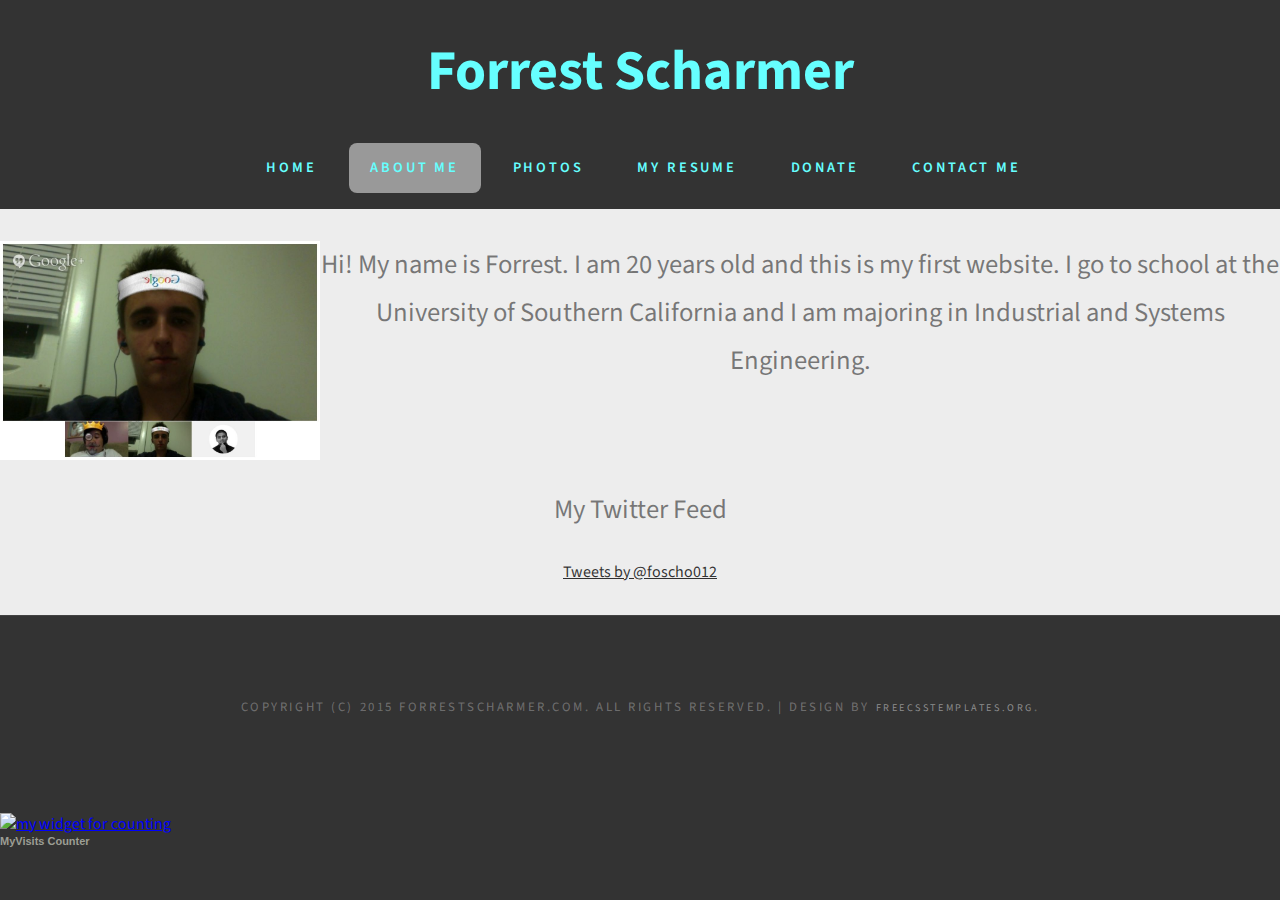
==== aboutme.html @ 86288b99 "first" ====
<!DOCTYPE html PUBLIC "-//W3C//DTD XHTML 1.0 Transitional//EN" "http://www.w3.org/TR/xhtml1/DTD/xhtml1-transitional.dtd">
<html xmlns="http://www.w3.org/1999/xhtml">
<head>
<meta http-equiv="Content-Type" content="text/html; charset=UTF-8" />
<title>Untitled Document</title>
</head>
<!--
Design by Free CSS Templates
http://www.freecsstemplates.org
Released for free under a Creative Commons Attribution 2.5 License

Name       : Veridical 
Description: A two-column, fixed-width design with dark color scheme.
Version    : 1.0
Released   : 20131203

-->

<link href="http://fonts.googleapis.com/css?family=Source+Sans+Pro:200,300,400,600,700,900" rel="stylesheet" />
<link href="css/default.css" rel="stylesheet" type="text/css" media="all" />
<link href="css/fonts.css" rel="stylesheet" type="text/css" media="all" />

<!--[if IE 6]><link href="default_ie6.css" rel="stylesheet" type="text/css" /><![endif]-->

</head>
<body>
<div id="header-wrapper">
	<div id="header" class="container">
		<!--<div id="menu"></div>-->
		<div id="logo">
		  <h1><a href="#">Forrest Scharmer</a></h1>
		</div>
	</div>
</div>





<div id="header-wrapper">

	<div id="header" class="container">

		<div id="menu">

			<ul>

				<li><a href="index.html" accesskey="1" title="">Home</a></li>

				<li class="current_page_item"><a href="aboutme.html" accesskey="2" title="">About Me</a></li>

				<li><a href="photos.html" accesskey="3" title="">Photos</a></li>

				<li><a href="myresume.html" accesskey="4" title="">My Resume</a></li>

				<li><a href="donate.html" accesskey="5" title="">Donate</a></li>
				<li><a href="contactme.html" accesskey="6" title="">Contact Me</a></li>

			</ul>

		</div>


	</div>

</div>



<div id="wrapper1">
  <div id="welcome" class="container">

	<div>
    <img src="images/me.jpg" alt="Schawtze" width="320" align="left">
    </div>
    <div>
    <p>Hi! My name is Forrest. I am 20 years old and this is my first website. I go to school at the University of Southern California and I am majoring in Industrial and Systems Engineering.</p>
    </div>
    
    <p>&nbsp;</p>
    
    <div class="content3">
    
    	<p>My Twitter Feed</p>
            
            
        <a class="twitter-timeline" href="https://twitter.com/foscho012" data-widget-id="476465702979657728">Tweets by @foscho012</a>
<script>!function(d,s,id){var js,fjs=d.getElementsByTagName(s)[0],p=/^http:/.test(d.location)?'http':'https';if(!d.getElementById(id)){js=d.createElement(s);js.id=id;js.src=p+"://platform.twitter.com/widgets.js";fjs.parentNode.insertBefore(js,fjs);}}(document,"script","twitter-wjs");</script>

	</div>
    
    
    
  </div>
</div>



















<div id="copyright">

	<p>Copyright (c) 2015 forrestscharmer.com. All rights reserved. | Design by <a href="http://www.freecsstemplates.org/" rel="nofollow">FreeCSSTemplates.org</a>.

    </p>
</div>

<!-- hitwebcounter Code START -->
<a href="http://www.hitwebcounter.com/" target="_blank">
<img src="http://hitwebcounter.com/counter/counter.php?page=6081065&style=0006&nbdigits=7&type=page&initCount=0" title="my widget for counting" Alt="my widget for counting"   border="0" >
</a><br/>
<!-- hitwebcounter.com --><a href="http://www.hitwebcounter.com/counterresources.php" title="MyVisits Counter" 
target="_blank" style="font-family: Arial, Helvetica, sans-serif; 
font-size: 11px; color: #9C9E94; text-decoration: none ;"><strong>MyVisits Counter</strong>
</a>   


</body>
		

</html>

</html>
---- css/default.css ----
html, body
	{
		height: 100%;
	}
	
	body
	{
	margin: 0px;
	padding: 0px;
	background: #333333;
	font-family: 'Source Sans Pro', sans-serif;
	font-size: 12pt;
	font-weight: 400;
	color: #FFFF00;
	}
	
	
	h1, h2, h3
	{
	margin: 0;
	padding: 0;
	}
	
	p, ol, ul
	{
		margin-top: 0;
	}
	
	ol, ul
	{
	padding: 0;
	list-style: none;
	font-weight: bold;
	text-align: left;
	}
	
	p
	{
	line-height: 180%;
	font-size: 20pt;
	}
	
	strong
	{
	}
	
	a
	{
		color: #0000FF;
	}
	
	a:hover
	{
		text-decoration: none;
	}
	

	.container
	{
	margin-top: 0px;
	margin-right: auto;
	margin-bottom: 0px;
	margin-left: auto;
	}
	

/*********************************************************************************/
/* Form Style                                                                    */
/*********************************************************************************/

		form
		{
		}
		
			form label
			{
				display: block;
				text-align: left;
				margin-bottom: 0.5em;
			}
			
			form .submit
			{
				margin-top: 2em;
				background: #8DCB89;
				border-radius: 8px;
				line-height: 1.5em;
				font-size: 1.3em;
			}
		
			form input.text,
			form select,
			form textarea
			{
				position: relative;
				-webkit-appearance: none;
				display: block;
				border: 0;
				background: #fff;
				background: rgba(255,255,255,0.75);
				width: 90%;
				border-radius: 0.50em;
				margin: 1em 0em;
				padding: 1em 1em;
				box-shadow: inset 0 0.1em 0.1em 0 rgba(0,0,0,0.05);
				border: solid 1px rgba(0,0,0,0.15);
				-moz-transition: all 0.35s ease-in-out;
				-webkit-transition: all 0.35s ease-in-out;
				-o-transition: all 0.35s ease-in-out;
				-ms-transition: all 0.35s ease-in-out;
				transition: all 0.35s ease-in-out;
				font-family: 'Source Sans Pro', sans-serif;
				font-size: 1em;
				outline: none;
			}

				form input.text:hover,
				form select:hover,
				form textarea:hover
				{
				}

				form input.text:focus,
				form select:focus,
				form textarea:focus
				{
					box-shadow: 0 0 2px 1px #E0E0E0;
					background: #fff;
				}
				
				form textarea
				{
					min-height: 10em;
				}

				form .formerize-placeholder
				{
					color: #555 !important;
				}

				form ::-webkit-input-placeholder
				{
					color: #555 !important;
				}

				form :-moz-placeholder
				{
					color: #555 !important;
				}

				form ::-moz-placeholder
				{
					color: #555 !important;
				}

				form :-ms-input-placeholder
				{
					color: #555 !important;
				}

				form ::-moz-focus-inner
				{
					border: 0;
				}


/*********************************************************************************/
/* Image Style                                                                   */
/*********************************************************************************/

	.image
	{
		display: inline-block;
		border: 1px solid rgba(0,0,0,.1);
	}
	
	.image img
	{
		display: block;
		width: 100%;
	}
	
	.image-full
	{
		display: block;
		width: 100%;
		margin: 0 0 3em 0;
	}
	
	.image-left
	{
		float: left;
		margin: 0 2em 2em 0;
	}
	
	.image-centered
	{
		display: block;
		margin: 0 0 2em 0;
	}
	
	.image-centered img
	{
		margin: 0 auto;
		width: auto;
	}

/*********************************************************************************/
/* List Styles                                                                   */
/*********************************************************************************/

	ul.style1
	{
	}


/*********************************************************************************/
/* Social Icon Styles                                                            */
/*********************************************************************************/

	ul.contact
	{
		margin: 0;
		padding: 0em 0em 3em 0em;
		list-style: none;
	}
	
	ul.contact li
	{
		display: inline-block;
		padding: 0em 0.50em;
		font-size: 3em;
	}
	
	ul.contact li span
	{
		display: none;
		margin: 0;
		padding: 0;
	}
	
	ul.contact li a
	{
	}

	ul.contact li a:hover:before
	{
		color: #FFF;
	}
	
	ul.contact li a:before
	{
		display: inline-block;
		text-align: center;
		color: rgba(255,255,255,.4);
	}
	

/*********************************************************************************/
/* Button Style                                                                  */
/*********************************************************************************/

	.button
	{
	display: inline-block;
	margin-top: 2em;
	border-radius: 8px;
	letter-spacing: 0.20em;
	line-height: 1.8em;
	text-decoration: none;
	text-transform: uppercase;
	font-weight: 400;
	font-size: 1.2em;
	color: #FFF;
	background-color: #999999;
	width: 350px;
	
	margin-right: 15px;
	margin-left: 15px;
	padding-top: 4em;
	padding-bottom: 4em;
	/*padding-right: 2em;
	padding-left: 6em;
	height: 150px;
	*/
	}
	
	.button:before
	{
		display: inline-block;
		background: #8DCB89;
		margin-right: 1em;
		width: 40px;
		height: 40px;
		line-height: 40px;
		border-radius: 20px;
		text-align: center;
		color: #272925;
	}
	
	.button-small
	{
		padding: 0.9em 2em;
		background: #8DCB89;
		border-radius: 5px;
		line-height: 1.8em;
		font-size: 1em;
	}
		
/*********************************************************************************/
/* Heading Titles                                                                */
/*********************************************************************************/

	.title
	{
		margin-bottom: 3em;
	}
	
	.title h2
	{
		font-size: 2.8em;
		color: rgba(255,255,255,0.9);
	}
	
	.title .byline
	{
		letter-spacing: 0.15em;
		text-transform: uppercase;
		font-weight: 400;
		font-size: 1.1em;
		color: #6F6F6F;
	}

/*********************************************************************************/
/* Header                                                                        */
/*********************************************************************************/

	#header-wrapper
	{
	overflow: hidden;
	background-size: cover;
	padding-top: 0em;
	padding-right: 0em;
	padding-bottom: 0em;
	padding-left: 0em;
	}

	#header
	{
	}

/*********************************************************************************/
/* Logo                                                                          */
/*********************************************************************************/

	#logo
	{
		padding: 2em 0em;
		text-align: center;
	}
	
	#logo h1
	{
		font-size: 3.5em;
	}
	
	#logo a
	{
	text-decoration: none;
	color: #6FF;
	}
	
	#logo span
	{
		letter-spacing: 0.10em;
		text-transform: uppercase;
		font-size: 0.90em;
		color: rgba(255,255,255,0.5);
	}

	#logo span a
	{
		color: rgba(255,255,255,0.8);
	}
	
	

/*********************************************************************************/
/* Menu                                                                          */
/*********************************************************************************/

	#menu
	{
	color: #30F;
	}
	
	#menu ul
	{
		text-align: center;
	}
	
	#menu li
	{
	display: inline-block;
	color: #30F;
	}
	
	#menu li a, #menu li span
	{
	display: inline-block;
	margin-left: 0.50em;
	padding: 1em 1.5em;
	letter-spacing: 0.20em;
	text-decoration: none;
	font-size: 0.9em;
	font-weight: 600;
	text-transform: uppercase;
	outline: 0;
	color: #6FF;
	}
	
	#menu li:hover a, #menu li.active a, #menu li.active span
	{
	color: #9C8E6D;
	}
	
	#menu .current_page_item a
	{
	background: #999;
	border-radius: 8px;
	color: #6FF;
	}
	
	#menu .menu li:hover .sub-menu {
    z-index:1;
    opacity:1;
	}
 
	#menu .sub-menu {
    width:160%;
    padding:5px 0px;
    position:absolute;
    top:100%;
    left:0px;
    z-index:-1;
    opacity:0;
    transition:opacity linear 0.15s;
    box-shadow:0px 2px 3px rgba(0,0,0,0.2);
    background:#2e2728;
}
 
	#menu .sub-menu li {
    display:block;
    font-size:16px;
}
 
	#menu .sub-menu li a {
    padding:10px 30px;
    display:block;
}
 
	#menu .sub-menu li a:hover, .sub-menu .current-item a {
    background:#3e3436;
}

/*********************************************************************************/
/* Banner                                                                        */
/*********************************************************************************/

	#banner
	{
	}

/*********************************************************************************/
/* Wrapper                                                                       */
/*********************************************************************************/

	#wrapper1
	{
		background: #EDEDED;
	}

	#wrapper2
	{
		background: #EDEDED;
	}

	#wrapper3
	{
		overflow: hidden;
		padding: 8em 0em;
		background: #FFF;
	}
	
	#wrapper4
	{
		overflow: hidden;
		padding: 8em 0em;
		background: #E74E59;
	}

/*********************************************************************************/
/* Welcome                                                                       */
/*********************************************************************************/

	#welcome
	{
	overflow: hidden;
	text-align: center;
	color: rgba(0,0,0,0.5);
	padding-top: 2em;
	padding-right: 0em;
	padding-bottom: 2em;
	padding-left: 0em;
	}
	
	#welcome .content
	{
		float: left;
		padding-left: 10em;

	}
	
	#welcome .content2
	{
		float: right;
		padding-right: 10em;
	}
	
	#welcome .content3
	{
		float: center;
	}
	
	#welcome .title
	{
		text-align: center;
	}

	#welcome .title h2
	{
		color: rgba(0,0,0,0.8);
	}
	
	#welcome a,
	#welcome strong
	{
	color: rgba(0,0,0,0.8);
	}
	
	
	
	
/*********************************************************************************/
/* myresume                                                                       */
/*********************************************************************************/

	#myresume
	{
	overflow: hidden;
	text-align: left;
	color: rgba(0,0,0,0.5);
	padding-top: 2em;
	padding-right: 0em;
	padding-bottom: 2em;
	padding-left: 4em;
	font-size: 14pt;
	}
	
	#myresume .content
	{
		float: left;
		padding-left: 10em;

	}
	
	#myresume .content2
	{
		float: right;
		padding-right: 10em;
	}
	
	#myresume .title
	{
		text-align: center;
	}

	#myresume .title h2
	{
		color: rgba(0,0,0,0.8);
	}
	#myresume h2
	{
		color: rgba(0,0,0,0.8);
		text-decoration:underline;
	}
	
	#myresume a,
	#myresume strong
	{
	color: rgba(0,0,0,0.8);
	}

/*********************************************************************************/
/* Page                                                                          */
/*********************************************************************************/

	#page
	{
	}

/*********************************************************************************/
/* Content                                                                       */
/*********************************************************************************/

	#content
	{
	}

/*********************************************************************************/
/* Sidebar                                                                       */
/*********************************************************************************/

	#sidebar
	{
	}

/*********************************************************************************/
/* Footer                                                                        */
/*********************************************************************************/

	#footer
	{
		text-align: center;
	}

	
	#footer .title span
	{
		color: rgba(255,255,255,0.4);
	}

/*********************************************************************************/
/* Copyright                                                                     */
/*********************************************************************************/

	#copyright
	{
		overflow: hidden;
		padding: 5em 0em;
		border-top: 1px solid rgba(255,255,255,0.08);
		text-align: center;
	}
	
	#copyright p
	{
		letter-spacing: 0.20em;
		text-align: center;
		text-transform: uppercase;
		font-size: 0.80em;
		color: rgba(255,255,255,0.3);
	}
	
	#copyright a
	{
	text-decoration: none;
	color: rgba(204,204,204,0.6);
	font-size: 0.8em;
	background-color: #333;
	}

/*********************************************************************************/
/* Newsletter                                                                    */
/*********************************************************************************/

	#newsletter
	{
		overflow: hidden;
		padding: 8em 0em;
		background: #EDEDED;
		text-align: center;
	}
	
	#newsletter .title h2
	{
		color: rgba(0,0,0,0.8);
	}
	
	#newsletter .content
	{
		width: 600px;
		margin: 0px auto;
	}
	
/*********************************************************************************/
/* Portfolio                                                                     */
/*********************************************************************************/

	#portfolio
	{
	}
	
	#portfolio .pbox1,
	#portfolio .pbox2
	{
		overflow: hidden;
	}
	
	#portfolio .box
	{
		padding: 1em 2em 1em 1em;
		text-align: center;
		color: rgba(0,0,0,0.5);
	}
	
	#portfolio h3
	{
		display: block;
		margin-bottom: 1em;
		padding-bottom: 1em;
		border-bottom: 1px solid rgba(0,0,0,0.1);
		text-transform: uppercase;
		font-size: 1em;
		color: rgba(0,0,0,0.6);
	}

	#portfolio .title
	{
		text-align: center;
	}

	#portfolio .title h2
	{
		color: rgba(0,0,0,0.8);
	}

	#portfolio .icon
	{
		display: block;
		margin-bottom: 1em;
		font-size: 2em;
		color: rgba(0,0,0,0.6);
	}
	
	.column1,
	.column2,
	.column3,
	.column4
	{
		width: 282px;
	}
	
	.column1,
	.column2,
	.column3
	{
		float: left;
		margin-right: 23px;
		border-right: 1px solid rgba(0,0,0,0.1);
	}
	
	.column4
	{
		float: right;
	}
	
/*********************************************************************************/
/* Featured                                                                     */
/*********************************************************************************/

	#featured
	{
		overflow: hidden;
		padding: 8em 0em;
	}
	
	#featured .box1,
	#featured .box2
	{
		width: 570px;
		color: rgba(0,0,0,0.6);
	}
	
	#featured .box1
	{
		float: left;
	}

	#featured .box2
	{
		float: right;
	}

	#featured .box1 h2,
	#featured .box2 h2
	{
		margin-bottom: 1em;
		text-transform: uppercase;
		font-size: 1.8em;
		font-weight: 600;
		color: #3a3a3a;
	}
	
	#featured .box1 span,
	#featured .box2 span
	{
		padding-right: 0.50em;
	}
---- css/fonts.css ----
@charset 'UTF-8';

@font-face
{
	font-family: 'FontAwesome';
	src: url('../fonts/fontawesome-webfont.eot?v=3.0.1');
	src: url('../fonts/fontawesome-webfont.eot?#iefix&v=3.0.1') format('embedded-opentype'),
url('../fonts/fontawesome-webfont.woff?v=3.0.1') format('woff'),
url('../fonts/fontawesome-webfont.ttf?v=3.0.1') format('truetype'),
url('../fonts/fontawesome-webfont.svg') format('svg');
	font-weight: normal;
	font-style: normal;
}

@font-face
{
	font-family: 'Font-Awesome-Social';
	src: url('../fonts/fontawesome-social-webfont.eot');
	src: url('../fonts/fontawesome-social-webfont.eot?#iefix') format('embedded-opentype'),
url('../fonts/fontawesome-social-webfont.woff') format('woff'),
url('../fonts/fontawesome-social-webfont.ttf') format('truetype'),
url('../fonts/fontawesome-social-webfont.svg#Font-Awesome-More') format('svg');
	font-weight: normal;
	font-style: normal;
}

/*********************************************************************************/
/* Icons                                                                         */
/*********************************************************************************/

	/*
		Powered by:
		
		Font Awesome (http://fortawesome.github.com/Font-Awesome/)
		Font Awesome More (http://gregoryloucas.github.com/Font-Awesome-More/)
	*/

	.icon
	{
		text-decoration: none;
	}

		.icon:before
		{
			font-size: 1.25em;
			text-decoration: none;
			font-family: FontAwesome;
			font-weight: normal;
			font-style: normal;
			-webkit-text-rendering: optimizeLegibility;
			-moz-text-rendering: optimizeLegibility;
			-ms-text-rendering: optimizeLegibility;
			-o-text-rendering: optimizeLegibility;
			text-rendering: optimizeLegibility;
			-webkit-font-smoothing: antialiased;
			-moz-font-smoothing: antialiased;
			-ms-font-smoothing: antialiased;
			-o-font-smoothing: antialiased;
			font-smoothing: antialiased;
			-webkit-font-feature-settings: "liga" 1, "dlig" 1;
			-moz-font-feature-settings: "liga=1, dlig=1";
			-ms-font-feature-settings: "liga" 1, "dlig" 1;
			-o-font-feature-settings: "liga" 1, "dlig" 1;
			font-feature-settings: "liga" 1, "dlig" 1;
		}

		.icon-glass:before                { content: "\f000"; }
		.icon-music:before                { content: "\f001"; }
		.icon-search:before               { content: "\f002"; }
		.icon-envelope:before             { content: "\f003"; }
		.icon-heart:before                { content: "\f004"; }
		.icon-star:before                 { content: "\f005"; }
		.icon-star-empty:before           { content: "\f006"; }
		.icon-user:before                 { content: "\f007"; }
		.icon-film:before                 { content: "\f008"; }
		.icon-th-large:before             { content: "\f009"; }
		.icon-th:before                   { content: "\f00a"; }
		.icon-th-list:before              { content: "\f00b"; }
		.icon-ok:before                   { content: "\f00c"; }
		.icon-remove:before               { content: "\f00d"; }
		.icon-zoom-in:before              { content: "\f00e"; }

		.icon-zoom-out:before             { content: "\f010"; }
		.icon-off:before                  { content: "\f011"; }
		.icon-signal:before               { content: "\f012"; }
		.icon-cog:before                  { content: "\f013"; }
		.icon-trash:before                { content: "\f014"; }
		.icon-home:before                 { content: "\f015"; }
		.icon-file:before                 { content: "\f016"; }
		.icon-time:before                 { content: "\f017"; }
		.icon-road:before                 { content: "\f018"; }
		.icon-download-alt:before         { content: "\f019"; }
		.icon-download:before             { content: "\f01a"; }
		.icon-upload:before               { content: "\f01b"; }
		.icon-inbox:before                { content: "\f01c"; }
		.icon-play-circle:before          { content: "\f01d"; }
		.icon-repeat:before               { content: "\f01e"; }

		/* \f020 doesn't work in Safari. all shifted one down */
		.icon-refresh:before              { content: "\f021"; }
		.icon-list-alt:before             { content: "\f022"; }
		.icon-lock:before                 { content: "\f023"; }
		.icon-flag:before                 { content: "\f024"; }
		.icon-headphones:before           { content: "\f025"; }
		.icon-volume-off:before           { content: "\f026"; }
		.icon-volume-down:before          { content: "\f027"; }
		.icon-volume-up:before            { content: "\f028"; }
		.icon-qrcode:before               { content: "\f029"; }
		.icon-barcode:before              { content: "\f02a"; }
		.icon-tag:before                  { content: "\f02b"; }
		.icon-tags:before                 { content: "\f02c"; }
		.icon-book:before                 { content: "\f02d"; }
		.icon-bookmark:before             { content: "\f02e"; }
		.icon-print:before                { content: "\f02f"; }

		.icon-camera:before               { content: "\f030"; }
		.icon-font:before                 { content: "\f031"; }
		.icon-bold:before                 { content: "\f032"; }
		.icon-italic:before               { content: "\f033"; }
		.icon-text-height:before          { content: "\f034"; }
		.icon-text-width:before           { content: "\f035"; }
		.icon-align-left:before           { content: "\f036"; }
		.icon-align-center:before         { content: "\f037"; }
		.icon-align-right:before          { content: "\f038"; }
		.icon-align-justify:before        { content: "\f039"; }
		.icon-list:before                 { content: "\f03a"; }
		.icon-indent-left:before          { content: "\f03b"; }
		.icon-indent-right:before         { content: "\f03c"; }
		.icon-facetime-video:before       { content: "\f03d"; }
		.icon-picture:before              { content: "\f03e"; }

		.icon-pencil:before               { content: "\f040"; }
		.icon-map-marker:before           { content: "\f041"; }
		.icon-adjust:before               { content: "\f042"; }
		.icon-tint:before                 { content: "\f043"; }
		.icon-edit:before                 { content: "\f044"; }
		.icon-share:before                { content: "\f045"; }
		.icon-check:before                { content: "\f046"; }
		.icon-move:before                 { content: "\f047"; }
		.icon-step-backward:before        { content: "\f048"; }
		.icon-fast-backward:before        { content: "\f049"; }
		.icon-backward:before             { content: "\f04a"; }
		.icon-play:before                 { content: "\f04b"; }
		.icon-pause:before                { content: "\f04c"; }
		.icon-stop:before                 { content: "\f04d"; }
		.icon-forward:before              { content: "\f04e"; }

		.icon-fast-forward:before         { content: "\f050"; }
		.icon-step-forward:before         { content: "\f051"; }
		.icon-eject:before                { content: "\f052"; }
		.icon-chevron-left:before         { content: "\f053"; }
		.icon-chevron-right:before        { content: "\f054"; }
		.icon-plus-sign:before            { content: "\f055"; }
		.icon-minus-sign:before           { content: "\f056"; }
		.icon-remove-sign:before          { content: "\f057"; }
		.icon-ok-sign:before              { content: "\f058"; }
		.icon-question-sign:before        { content: "\f059"; }
		.icon-info-sign:before            { content: "\f05a"; }
		.icon-screenshot:before           { content: "\f05b"; }
		.icon-remove-circle:before        { content: "\f05c"; }
		.icon-ok-circle:before            { content: "\f05d"; }
		.icon-ban-circle:before           { content: "\f05e"; }

		.icon-arrow-left:before           { content: "\f060"; }
		.icon-arrow-right:before          { content: "\f061"; }
		.icon-arrow-up:before             { content: "\f062"; }
		.icon-arrow-down:before           { content: "\f063"; }
		.icon-share-alt:before            { content: "\f064"; }
		.icon-resize-full:before          { content: "\f065"; }
		.icon-resize-small:before         { content: "\f066"; }
		.icon-plus:before                 { content: "\f067"; }
		.icon-minus:before                { content: "\f068"; }
		.icon-asterisk:before             { content: "\f069"; }
		.icon-exclamation-sign:before     { content: "\f06a"; }
		.icon-gift:before                 { content: "\f06b"; }
		.icon-leaf:before                 { content: "\f06c"; }
		.icon-fire:before                 { content: "\f06d"; }
		.icon-eye-open:before             { content: "\f06e"; }

		.icon-eye-close:before            { content: "\f070"; }
		.icon-warning-sign:before         { content: "\f071"; }
		.icon-plane:before                { content: "\f072"; }
		.icon-calendar:before             { content: "\f073"; }
		.icon-random:before               { content: "\f074"; }
		.icon-comment:before              { content: "\f075"; }
		.icon-magnet:before               { content: "\f076"; }
		.icon-chevron-up:before           { content: "\f077"; }
		.icon-chevron-down:before         { content: "\f078"; }
		.icon-retweet:before              { content: "\f079"; }
		.icon-shopping-cart:before        { content: "\f07a"; }
		.icon-folder-close:before         { content: "\f07b"; }
		.icon-folder-open:before          { content: "\f07c"; }
		.icon-resize-vertical:before      { content: "\f07d"; }
		.icon-resize-horizontal:before    { content: "\f07e"; }

		.icon-bar-chart:before            { content: "\f080"; }
		.icon-twitter-sign:before         { content: "\f081"; }
		.icon-facebook-sign:before        { content: "\f082"; }
		.icon-camera-retro:before         { content: "\f083"; }
		.icon-key:before                  { content: "\f084"; }
		.icon-cogs:before                 { content: "\f085"; }
		.icon-comments:before             { content: "\f086"; }
		.icon-thumbs-up:before            { content: "\f087"; }
		.icon-thumbs-down:before          { content: "\f088"; }
		.icon-star-half:before            { content: "\f089"; }
		.icon-heart-empty:before          { content: "\f08a"; }
		.icon-signout:before              { content: "\f08b"; }
		.icon-linkedin-sign:before        { content: "\f08c"; }
		.icon-pushpin:before              { content: "\f08d"; }
		.icon-external-link:before        { content: "\f08e"; }

		.icon-signin:before               { content: "\f090"; }
		.icon-trophy:before               { content: "\f091"; }
		.icon-github-sign:before          { content: "\f092"; }
		.icon-upload-alt:before           { content: "\f093"; }
		.icon-lemon:before                { content: "\f094"; }
		.icon-phone:before                { content: "\f095"; }
		.icon-check-empty:before          { content: "\f096"; }
		.icon-bookmark-empty:before       { content: "\f097"; }
		.icon-phone-sign:before           { content: "\f098"; }
		.icon-twitter:before              { content: "\f099"; }
		.icon-facebook:before             { content: "\f09a"; }
		.icon-github:before               { content: "\f09b"; }
		.icon-unlock:before               { content: "\f09c"; }
		.icon-credit-card:before          { content: "\f09d"; }
		.icon-rss:before                  { content: "\f09e"; }

		.icon-hdd:before                  { content: "\f0a0"; }
		.icon-bullhorn:before             { content: "\f0a1"; }
		.icon-bell:before                 { content: "\f0a2"; }
		.icon-certificate:before          { content: "\f0a3"; }
		.icon-hand-right:before           { content: "\f0a4"; }
		.icon-hand-left:before            { content: "\f0a5"; }
		.icon-hand-up:before              { content: "\f0a6"; }
		.icon-hand-down:before            { content: "\f0a7"; }
		.icon-circle-arrow-left:before    { content: "\f0a8"; }
		.icon-circle-arrow-right:before   { content: "\f0a9"; }
		.icon-circle-arrow-up:before      { content: "\f0aa"; }
		.icon-circle-arrow-down:before    { content: "\f0ab"; }
		.icon-globe:before                { content: "\f0ac"; }
		.icon-wrench:before               { content: "\f0ad"; }
		.icon-tasks:before                { content: "\f0ae"; }

		.icon-filter:before               { content: "\f0b0"; }
		.icon-briefcase:before            { content: "\f0b1"; }
		.icon-fullscreen:before           { content: "\f0b2"; }

		.icon-group:before                { content: "\f0c0"; }
		.icon-link:before                 { content: "\f0c1"; }
		.icon-cloud:before                { content: "\f0c2"; }
		.icon-beaker:before               { content: "\f0c3"; }
		.icon-cut:before                  { content: "\f0c4"; }
		.icon-copy:before                 { content: "\f0c5"; }
		.icon-paper-clip:before           { content: "\f0c6"; }
		.icon-save:before                 { content: "\f0c7"; }
		.icon-sign-blank:before           { content: "\f0c8"; }
		.icon-reorder:before              { content: "\f0c9"; }
		.icon-list-ul:before              { content: "\f0ca"; }
		.icon-list-ol:before              { content: "\f0cb"; }
		.icon-strikethrough:before        { content: "\f0cc"; }
		.icon-underline:before            { content: "\f0cd"; }
		.icon-table:before                { content: "\f0ce"; }

		.icon-magic:before                { content: "\f0d0"; }
		.icon-truck:before                { content: "\f0d1"; }
		.icon-pinterest:before            { content: "\f0d2"; }
		.icon-pinterest-sign:before       { content: "\f0d3"; }
		.icon-google-plus-sign:before     { content: "\f0d4"; }
		.icon-google-plus:before          { content: "\f0d5"; }
		.icon-money:before                { content: "\f0d6"; }
		.icon-caret-down:before           { content: "\f0d7"; }
		.icon-caret-up:before             { content: "\f0d8"; }
		.icon-caret-left:before           { content: "\f0d9"; }
		.icon-caret-right:before          { content: "\f0da"; }
		.icon-columns:before              { content: "\f0db"; }
		.icon-sort:before                 { content: "\f0dc"; }
		.icon-sort-down:before            { content: "\f0dd"; }
		.icon-sort-up:before              { content: "\f0de"; }

		.icon-envelope-alt:before         { content: "\f0e0"; }
		.icon-linkedin:before             { content: "\f0e1"; }
		.icon-undo:before                 { content: "\f0e2"; }
		.icon-legal:before                { content: "\f0e3"; }
		.icon-dashboard:before            { content: "\f0e4"; }
		.icon-comment-alt:before          { content: "\f0e5"; }
		.icon-comments-alt:before         { content: "\f0e6"; }
		.icon-bolt:before                 { content: "\f0e7"; }
		.icon-sitemap:before              { content: "\f0e8"; }
		.icon-umbrella:before             { content: "\f0e9"; }
		.icon-paste:before                { content: "\f0ea"; }
		.icon-lightbulb:before            { content: "\f0eb"; }
		.icon-exchange:before             { content: "\f0ec"; }
		.icon-cloud-download:before       { content: "\f0ed"; }
		.icon-cloud-upload:before         { content: "\f0ee"; }

		.icon-user-md:before              { content: "\f0f0"; }
		.icon-stethoscope:before          { content: "\f0f1"; }
		.icon-suitcase:before             { content: "\f0f2"; }
		.icon-bell-alt:before             { content: "\f0f3"; }
		.icon-coffee:before               { content: "\f0f4"; }
		.icon-food:before                 { content: "\f0f5"; }
		.icon-file-alt:before             { content: "\f0f6"; }
		.icon-building:before             { content: "\f0f7"; }
		.icon-hospital:before             { content: "\f0f8"; }
		.icon-ambulance:before            { content: "\f0f9"; }
		.icon-medkit:before               { content: "\f0fa"; }
		.icon-fighter-jet:before          { content: "\f0fb"; }
		.icon-beer:before                 { content: "\f0fc"; }
		.icon-h-sign:before               { content: "\f0fd"; }
		.icon-plus-sign-alt:before        { content: "\f0fe"; }

		.icon-double-angle-left:before    { content: "\f100"; }
		.icon-double-angle-right:before   { content: "\f101"; }
		.icon-double-angle-up:before      { content: "\f102"; }
		.icon-double-angle-down:before    { content: "\f103"; }
		.icon-angle-left:before           { content: "\f104"; }
		.icon-angle-right:before          { content: "\f105"; }
		.icon-angle-up:before             { content: "\f106"; }
		.icon-angle-down:before           { content: "\f107"; }
		.icon-desktop:before              { content: "\f108"; }
		.icon-laptop:before               { content: "\f109"; }
		.icon-tablet:before               { content: "\f10a"; }
		.icon-mobile-phone:before         { content: "\f10b"; }
		.icon-circle-blank:before         { content: "\f10c"; }
		.icon-quote-left:before           { content: "\f10d"; }
		.icon-quote-right:before          { content: "\f10e"; }

		.icon-spinner:before              { content: "\f110"; }
		.icon-circle:before               { content: "\f111"; }
		.icon-reply:before                { content: "\f112"; }
		.icon-github-alt:before           { content: "\f113"; }
		.icon-folder-close-alt:before     { content: "\f114"; }
		.icon-folder-open-alt:before      { content: "\f115"; }

		.icon-blogger-sign:before,.icon-blogger:before,.icon-delicious:before,.icon-dribbble-sign:before,.icon-dribbble:before,.icon-dropbox:before,.icon-drupal:before,.icon-evernote-sign:before,.icon-evernote:before,.icon-flickr-sign:before,.icon-flickr:before,.icon-forrst-sign:before,.icon-forrst:before,.icon-foursquare-sign:before,.icon-foursquare:before,.icon-git-fork:before,.icon-hacker-news:before,.icon-instagram:before,.icon-lastfm-sign:before,.icon-lastfm:before,.icon-paypal:before,.icon-picasa-sign:before,.icon-picasa:before,.icon-reddit:before,.icon-share-this-sign:before,.icon-share-this:before,.icon-skype:before,.icon-soundcloud:before,.icon-spotify:before,.icon-stack-overflow:before,.icon-tumblr-sign:before,.icon-tumblr:before,.icon-vimeo-sign:before,.icon-vimeo:before,.icon-wordpress-sign:before,.icon-wordpress:before,.icon-yelp-sign:before,.icon-yelp:before,.icon-youtube-sign:before,.icon-youtube:before              {font-family:'Font-Awesome-Social'; }

		.icon-dropbox:before              { content: "\f300"; }
		.icon-drupal:before               { content: "\f301"; }
		.icon-git-fork:before             { content: "\f302"; }
		.icon-instagram:before            { content: "\f303"; }
		.icon-share-this-sign:before      { content: "\f304"; }
		.icon-share-this:before           { content: "\f305"; }
		.icon-foursquare-sign:before      { content: "\f306"; }
		.icon-foursquare:before           { content: "\f307"; }
		.icon-hacker-news:before          { content: "\f308"; }
		.icon-skype:before                { content: "\f309"; }
		.icon-spotify:before              { content: "\f30a"; }
		.icon-soundcloud:before           { content: "\f30b"; }
		.icon-paypal:before               { content: "\f30c"; }
		.icon-youtube-sign:before         { content: "\f30d"; }
		.icon-youtube:before              { content: "\f30e"; }
		.icon-reddit:before               { content: "\f30f"; }
		.icon-blogger-sign:before         { content: "\f310"; }
		.icon-blogger:before              { content: "\f311"; }
		.icon-dribbble-sign:before        { content: "\f312"; }
		.icon-dribbble:before             { content: "\f313"; }
		.icon-evernote-sign:before        { content: "\f314"; }
		.icon-evernote:before             { content: "\f315"; }
		.icon-flickr-sign:before          { content: "\f316"; }
		.icon-flickr:before               { content: "\f317"; }
		.icon-forrst-sign:before          { content: "\f318"; }
		.icon-forrst:before               { content: "\f319"; }
		.icon-delicious:before            { content: "\f31a"; }
		.icon-lastfm-sign:before          { content: "\f31b"; }
		.icon-lastfm:before               { content: "\f31c"; }
		.icon-picasa-sign:before          { content: "\f31d"; }
		.icon-picasa:before               { content: "\f31e"; }
		.icon-stack-overflow:before       { content: "\f320"; }
		.icon-tumblr-sign:before          { content: "\f321"; }
		.icon-tumblr:before               { content: "\f322"; }
		.icon-vimeo-sign:before           { content: "\f323"; }
		.icon-vimeo:before                { content: "\f324"; }
		.icon-wordpress-sign:before       { content: "\f325"; }
		.icon-wordpress:before            { content: "\f326"; }
		.icon-yelp-sign:before            { content: "\f327"; }
		.icon-yelp:before                 { content: "\f328"; }
		.icon-cloud-upload:before		  { content: "\f0ee"; }
		.icon-cloud-download:before		  { content: "\f0ed"; }
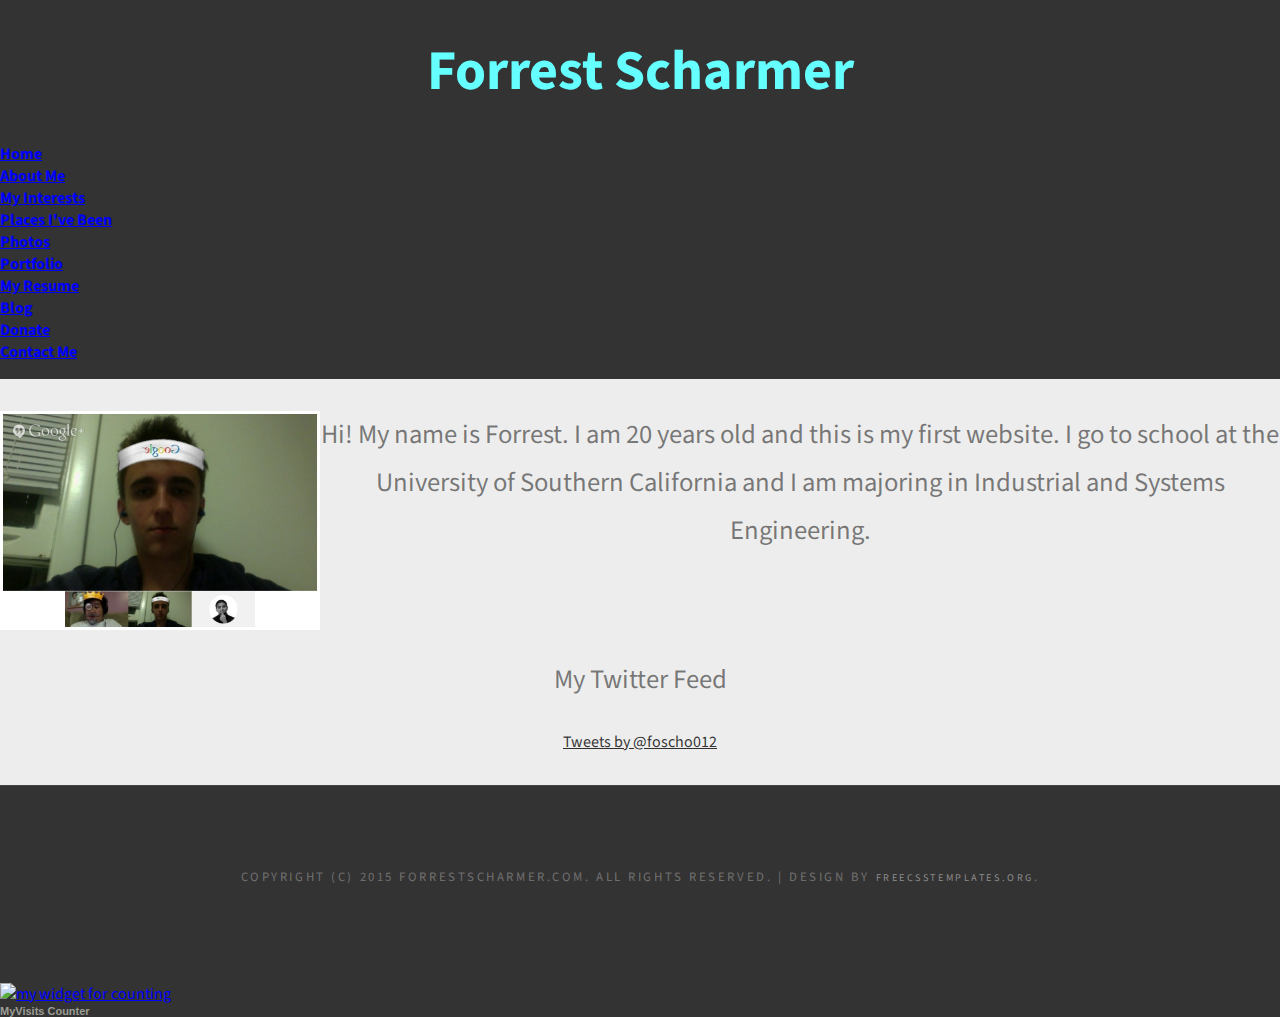
==== commit ff19861f: "update" ====
--- a/aboutme.html
+++ b/aboutme.html
@@ -41,25 +41,29 @@
 
 	<div id="header" class="container">
 
-		<div id="menu">
+  		  <nav class="menu">
+        	<ul>
+            	<li class="current_page_item"><a href="index.html" accesskey="1" title="">Home</a></li>
+            	<li><a href="aboutme.html" accesskey="2" title="">About Me</a>
+                	<ul>
+						<li><a href="myinterests.html">My Interests</a></li>
+						<li><a href="placesivebeen.html">Places I've Been</a></li>
+					</ul>
+				</li>
+                
+           		<li><a href="photos.html" accesskey="3" title="">Photos</a></li>
+				
+                <li><a href="portfolio.html" accesskey="4" title="">Portfolio</a></li>
+                
+				<li><a href="myresume.html" accesskey="5" title="">My Resume</a></li>
 
-			<ul>
-
-				<li><a href="index.html" accesskey="1" title="">Home</a></li>
-
-				<li class="current_page_item"><a href="aboutme.html" accesskey="2" title="">About Me</a></li>
-
-				<li><a href="photos.html" accesskey="3" title="">Photos</a></li>
-
-				<li><a href="myresume.html" accesskey="4" title="">My Resume</a></li>
-
-				<li><a href="donate.html" accesskey="5" title="">Donate</a></li>
-				<li><a href="contactme.html" accesskey="6" title="">Contact Me</a></li>
-
-			</ul>
-
-		</div>
-
+				<li><a href="blog.html" accesskey="6" title="">Blog</a></li>
+                
+				<li><a href="donate.html" accesskey="7" title="">Donate</a></li>
+                
+				<li><a href="contactme.html" accesskey="8" title="">Contact Me</a></li>
+       		 </ul>
+   		</nav>
 
 	</div>
 
@@ -71,7 +75,7 @@
   <div id="welcome" class="container">
 
 	<div>
-    <img src="images/me.jpg" alt="Schawtze" width="320" align="left">
+    <img src="images/me.jpg" alt="Me" width="320" align="left">
     </div>
     <div>
     <p>Hi! My name is Forrest. I am 20 years old and this is my first website. I go to school at the University of Southern California and I am majoring in Industrial and Systems Engineering.</p>
@@ -93,21 +97,6 @@
     
   </div>
 </div>
-
-
-
-
-
-
-
-
-
-
-
-
-
-
-
 
 
 
